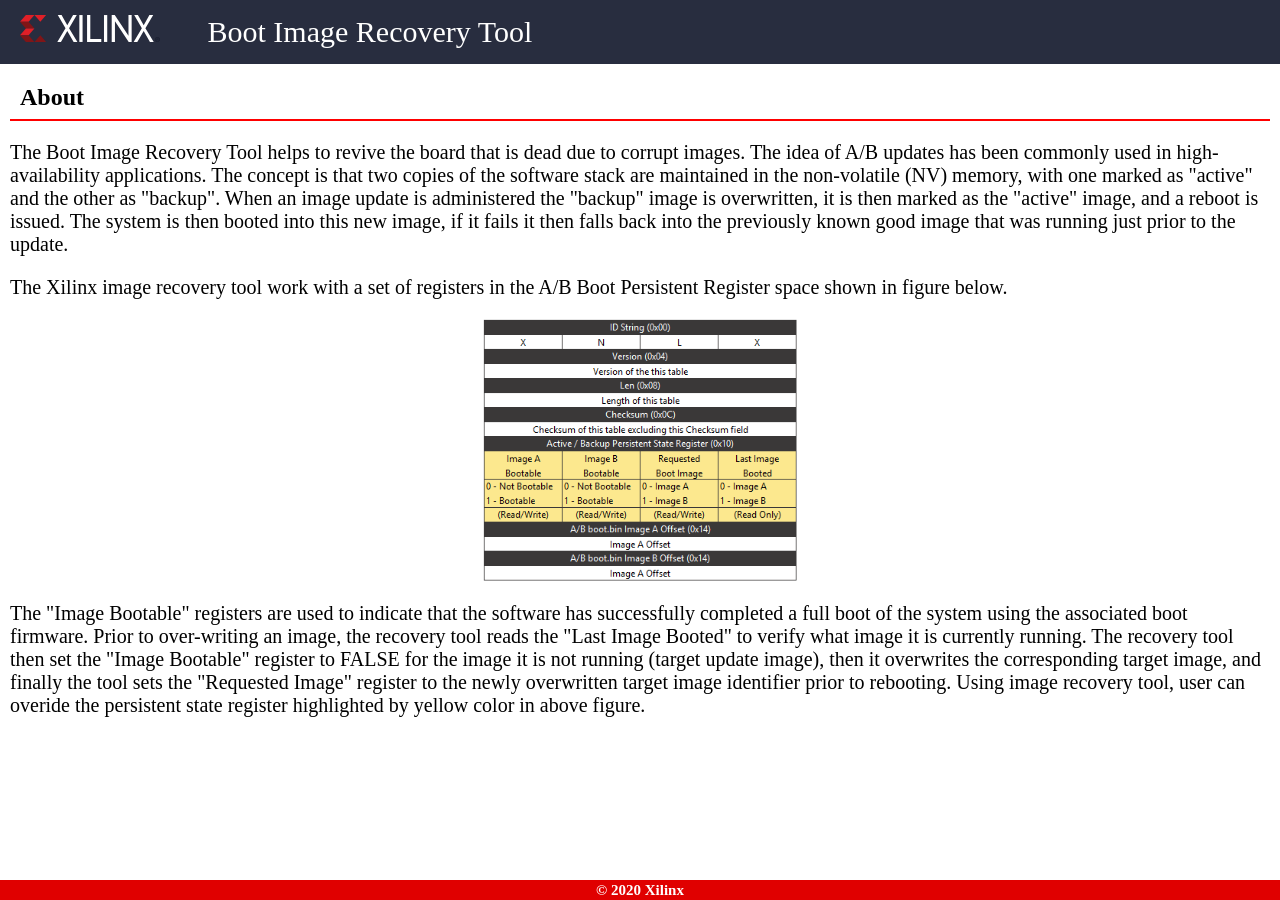
==== misc/web_pages/about.htm @ 1f6e44a9 "sw_apps :img_rcvry: Update web_pages to reflect Memory config details The patch updates GUI to refle" ====
<!DOCTYPE html>
<html lang="en">
	<head>
		<title>Xilinx SBIRT</title>
		<meta charset="utf-8">
		<meta name="viewport" content="width=device-width, initial-scale=1">
		<link rel="stylesheet" type="text/css" href="css/index.css">
		<link rel="icon" href="favicon.ico" />
	</head>
	<body>
		<div class="header">
			<embed class="header_img" src="image/xlnxlogo.svg">
			<span class="header_title"> Boot Image Recovery Tool </span>
		</div>
		<div class="footer">
			<b>&copy 2020 Xilinx</b>
			<b style="margin-right:10px; float:right;" id="version"></b>
		</div>
		<div style="margin:20px 10px 0px 10px;">
			<h2 style="margin:20px 10px 0px 10px">About</h2>
			<hr style="border: 1px solid red;">
			<p style="font-size: 20px">
				The Boot Image Recovery Tool helps to revive the board that is
				dead due to corrupt images. The idea of A/B updates has been
				commonly used in high-availability applications. The concept is
				that two copies of the software stack are maintained in the
				non-volatile (NV) memory, with one marked as "active" and the
				other as "backup". When an image update is administered the
				"backup" image is overwritten, it is then marked as the "active"
				image, and a reboot is issued. The system is then booted into
				this new image, if it fails it then falls back into the
				previously known good image that was running just prior to the
				update.
			</p>
			<p style="font-size: 20px">
				The Xilinx image recovery tool work with a set of registers in
				the A/B Boot Persistent Register space shown in figure below.
			</p>
			<img src="image/FwAbReg.png"
				alt="Image: Firmware Update Register Table" class="center">
			<p style="font-size: 20px">
				The "Image Bootable" registers are used to indicate that the
				software has successfully completed a full boot of the system
				using the associated boot firmware. Prior to over-writing an
				image, the recovery tool reads the "Last Image Booted" to verify
				what image it is currently running. The recovery tool then set
				the "Image Bootable" register to FALSE for the image it is not
				running (target update image), then it overwrites the
				corresponding target image, and finally the tool sets the
				"Requested Image" register to the newly overwritten target image
				identifier prior to rebooting. Using image recovery tool, user
				can overide the persistent state register highlighted by yellow
				color in above figure.
			</p>
		</div>
	</body>
</html>
---- misc/web_pages/css/index.css ----
* {
	box-sizing: border-box;
	font-family: Roboto;
}

body {
	margin: 0;
}

.header {
	background-color: #282d3f;
	padding: 15px 10px;
	font-size: 30px;
 }

.footer {
	position: fixed;
	left: 0;
	bottom: 0;
	width: 100%;
	height: 20px;
	background-color: #e00000;
	color: white;
	text-align: center;
	font-size: 15px;
	padding: 2px 0px 2px 0px;
}

.navbar {
	overflow: hidden;
	background-color: #e00000;
}

.navbar a {
	float: right;
	font-size: 20px;
	color: white;
	text-align: center;
	padding: 10px 50px;
	text-decoration: none;
}

.navbar a:hover {
	background-color: #282d3f;
}

.header_img {
	margin-left: 10px;
	width: 140px;
}

.header_title {
	color: #ffffff;
	margin-left: 40px;
	font-size: 30px;
}

.center {
	display: block;
	margin-left: auto;
	margin-right: auto;
	width: 25%;
}

table {
	margin: 10px;
	table-layout: fixed;
	width:90%;
}

.sysinfotbl td:nth-child(1) {
	text-align: right;
	width: 25%;
}

.sysinfotbl tr:nth-child(even) {
	background-color: #fff;
}

.sysinfotbl tr:nth-child(odd) {
	background-color: #eee;
}

.btn {
	background-color: #e00000;
	border: none;
	color: white;
	text-align: center;
	text-decoration: none;
	display: inline-block;
	font-size: 14px;
	cursor: pointer;
	border-radius: 10px;
	margin: 4px 2px;
	-webkit-transition-duration: 0.4s;
	transition-duration: 0.4s;
}

.btn_act {
	padding: 15px 32px;
	font-size: 20px;
}

.btn_brws {
	padding: 10px 18px;
	font-size: 14px;
}

.btn:hover {
	box-shadow: 0 12px 16px 0 rgba(0,0,0,0.24),0 17px 50px 0 rgba(0,0,0,0.19);
}

.btn:disabled {
	opacity: 0.6;
	cursor: not-allowed;
}

[type="file"] {
	height: 0;
	overflow: hidden;
	width: 0;
}

[type="file"] + label {
	font-weight: 600;
	outline: none;
	position: relative;
	vertical-align: middle;
}

.file_info {
	font-weight: 600;
	width: 80px;
	color: gray;
	outline: none;
	vertical-align: middle;
	padding: 8px 2px 8px 2px;
	vertical-align: middle;
	border-style: hidden;
}

.file_name {
	width: 400px;
	border-radius: 5px;
	border-style: solid;
	border-color: gray;
}

.upld_status {
	font-weight: 600;
	font-size: 15px;
	width: 450px;
	color: gray;
	outline: none;
	vertical-align: middle;
	padding: 8px 2px 8px 140px;
	vertical-align: middle;
	border-style: hidden;
}

.row_body:after {
	content: "";
	display: table;
	clear: both;
}

.column_body {
	float: left;
	width: 50%;
	padding: 0px 10px;
}

.column_body hr {
	border: 1px solid red;
}

.column_body h2 {
	margin: 10px 0px 0px 0px;
}

.column_opt {
	float: left;
	width: 33.33%;
	padding: 0px 2px 0px 2px;

}

@media screen and (max-width:820px) {
	.column_body {
		width: 100%;
	}
	.column_opt {
		width: 100%;
	}
}
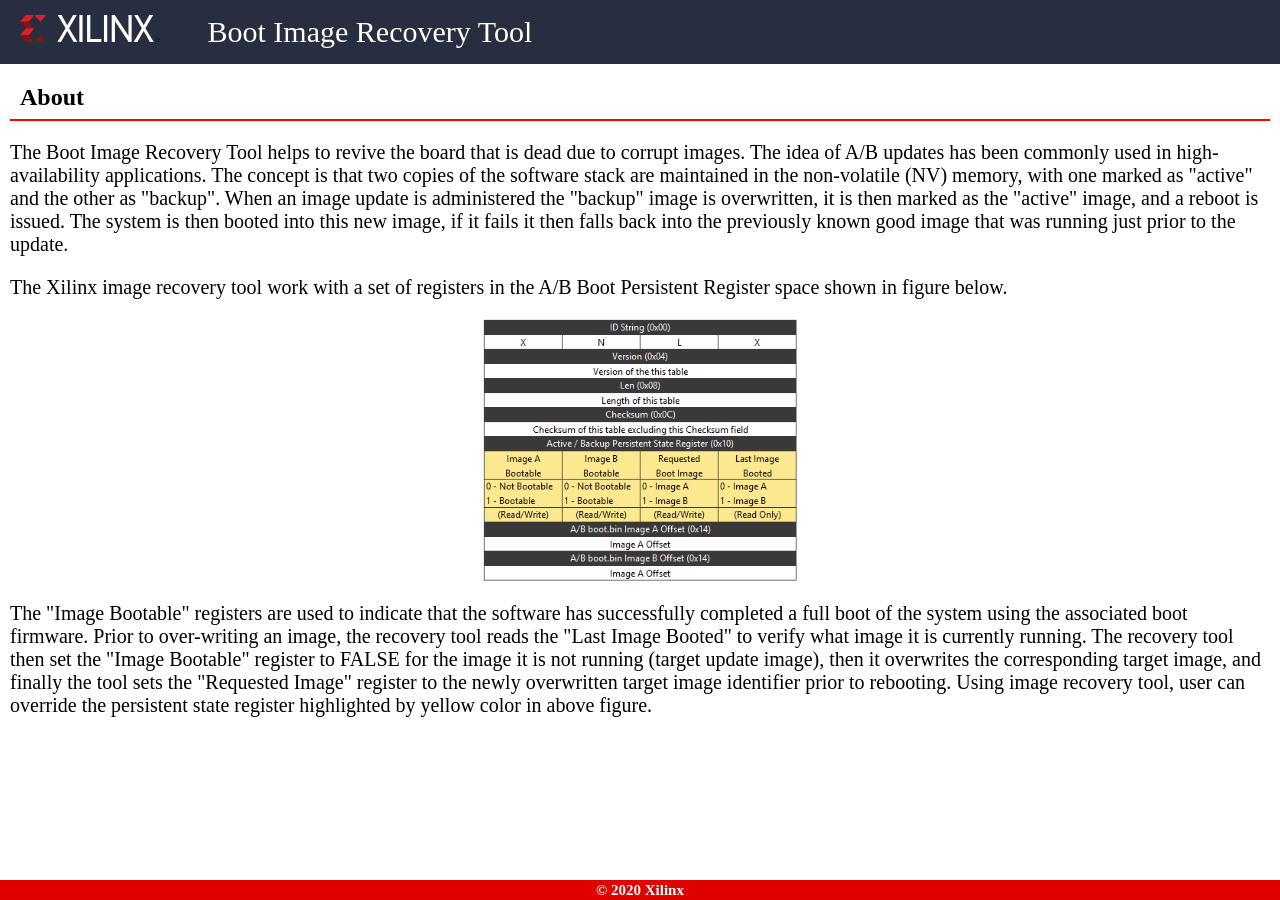
==== commit f592685b: "src: fix spelling in comments and identifiers Correct spelling errors in comments, function names, m" ====
--- a/misc/web_pages/about.htm
+++ b/misc/web_pages/about.htm
@@ -1,3 +1,7 @@
+<!
+* Copyright (c) 2026 Advanced Micro Devices, Inc. All Rights Reserved.
+* SPDX-License-Identifier: MIT
+>
 <!DOCTYPE html>
 <html lang="en">
 	<head>
@@ -49,7 +53,7 @@
 				corresponding target image, and finally the tool sets the
 				"Requested Image" register to the newly overwritten target image
 				identifier prior to rebooting. Using image recovery tool, user
-				can overide the persistent state register highlighted by yellow
+				can override the persistent state register highlighted by yellow
 				color in above figure.
 			</p>
 		</div>
--- a/misc/web_pages/css/index.css
+++ b/misc/web_pages/css/index.css
@@ -1,3 +1,8 @@
+/*
+* Copyright (c) 2026 Advanced Micro Devices, Inc. All Rights Reserved.
+* SPDX-License-Identifier: MIT
+*/
+
 * {
 	box-sizing: border-box;
 	font-family: Roboto;
@@ -70,7 +75,7 @@
 
 .sysinfotbl td:nth-child(1) {
 	text-align: right;
-	width: 25%;
+	width: 30%;
 }
 
 .sysinfotbl tr:nth-child(even) {
@@ -80,6 +85,12 @@
 .sysinfotbl tr:nth-child(odd) {
 	background-color: #eee;
 }
+
+.statustbl td:nth-child(1) {
+	text-align: right;
+	width: 60%;
+}
+
 
 .btn {
 	background-color: #e00000;
@@ -185,7 +196,19 @@
 
 }
 
-@media screen and (max-width:820px) {
+.sysimginfo {
+	padding: 0px 5px 0px 10px;
+	color: #ffffff;
+	border-radius: 10px;
+	background: #282d3f;
+}
+
+.sysimginfotbl td:nth-child(1) {
+	width: 20%;
+	font-size:20px;
+}
+
+@media screen and (max-width:1200px) {
 	.column_body {
 		width: 100%;
 	}
